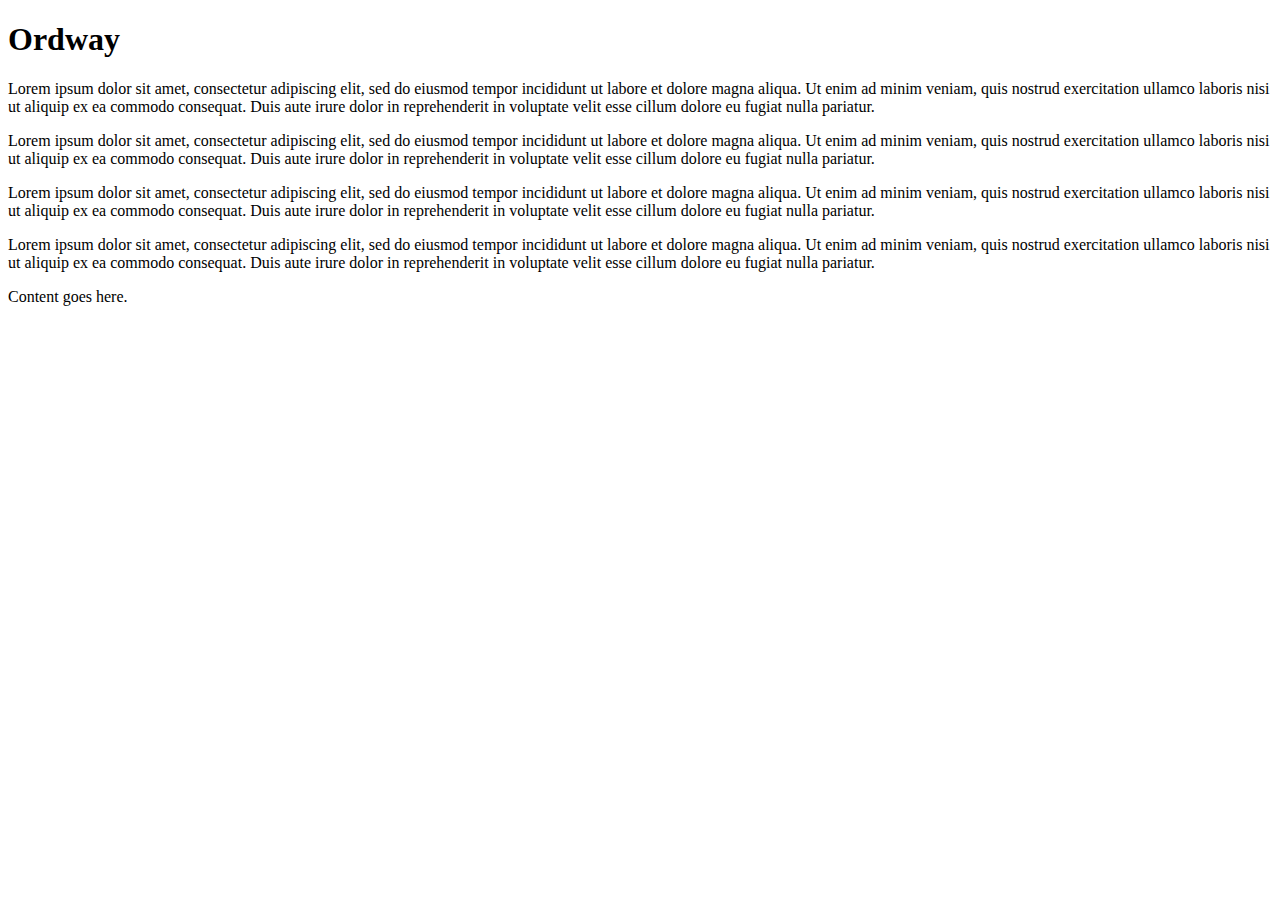
==== index.html @ a4d92c58 "Update index.html" ====
<!doctype html>
<html lang="en">
<head>
<meta charset="UTF-8">
<meta name="viewport" content="width=device-width, initial-scale=1.0">
<meta name="description" content="Our first page">
<meta name="keywords" content="html tutorial template">
<title>Resume</title>
<link rel="stylesheet" href="styles.css">
</head>
<body>
<h1> Ordway</h1>
<p>Lorem ipsum dolor sit amet, consectetur adipiscing elit, sed do eiusmod tempor incididunt ut labore et dolore magna aliqua. Ut enim ad minim veniam, quis nostrud exercitation ullamco laboris nisi ut aliquip ex ea commodo consequat. Duis aute irure dolor in reprehenderit in voluptate velit esse cillum dolore eu fugiat nulla pariatur.</p>
<p>Lorem ipsum dolor sit amet, consectetur adipiscing elit, sed do eiusmod tempor incididunt ut labore et dolore magna aliqua. Ut enim ad minim veniam, quis nostrud exercitation ullamco laboris nisi ut aliquip ex ea commodo consequat. Duis aute irure dolor in reprehenderit in voluptate velit esse cillum dolore eu fugiat nulla pariatur.</p>
<p>Lorem ipsum dolor sit amet, consectetur adipiscing elit, sed do eiusmod tempor incididunt ut labore et dolore magna aliqua. Ut enim ad minim veniam, quis nostrud exercitation ullamco laboris nisi ut aliquip ex ea commodo consequat. Duis aute irure dolor in reprehenderit in voluptate velit esse cillum dolore eu fugiat nulla pariatur.</p>
<p>Lorem ipsum dolor sit amet, consectetur adipiscing elit, sed do eiusmod tempor incididunt ut labore et dolore magna aliqua. Ut enim ad minim veniam, quis nostrud exercitation ullamco laboris nisi ut aliquip ex ea commodo consequat. Duis aute irure dolor in reprehenderit in voluptate velit esse cillum dolore eu fugiat nulla pariatur.</p>
Content goes here.
</body>
</html>
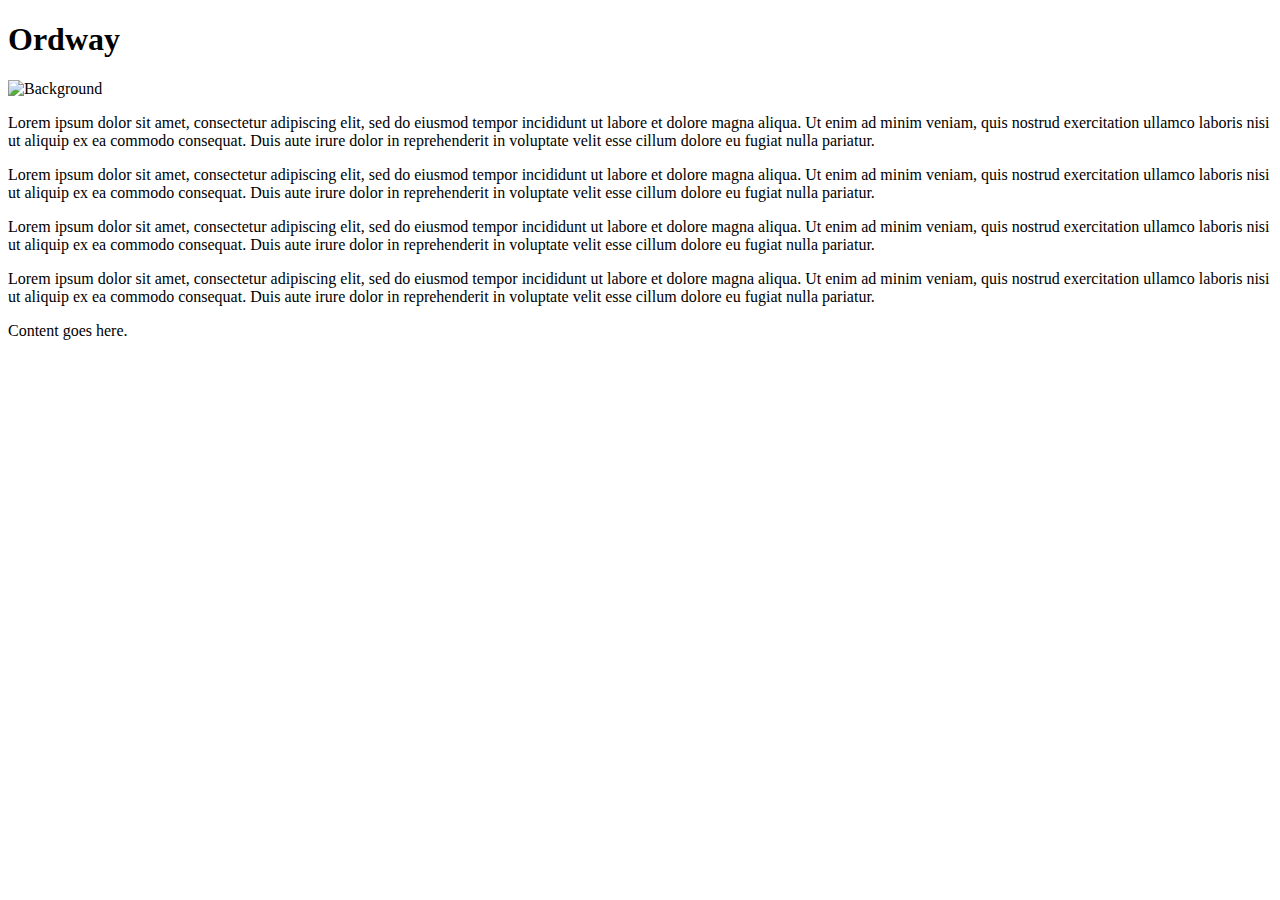
==== commit 39f61850: "Update index.html" ====
--- a/index.html
+++ b/index.html
@@ -3,13 +3,14 @@
 <head>
 <meta charset="UTF-8">
 <meta name="viewport" content="width=device-width, initial-scale=1.0">
-<meta name="description" content="Our first page">
-<meta name="keywords" content="html tutorial template">
-<title>Resume</title>
+<meta name="description" content="My personal website">
+<meta name="keywords" content="nicholas ordway Resume">
+<title>I'm Nicholas Ordway</title>
 <link rel="stylesheet" href="styles.css">
 </head>
 <body>
-<h1> Ordway</h1>
+<h1>Ordway</h1>
+  <img src="/Ordway/img/pic.jpg" alt="Background" width="500" height="333">
 <p>Lorem ipsum dolor sit amet, consectetur adipiscing elit, sed do eiusmod tempor incididunt ut labore et dolore magna aliqua. Ut enim ad minim veniam, quis nostrud exercitation ullamco laboris nisi ut aliquip ex ea commodo consequat. Duis aute irure dolor in reprehenderit in voluptate velit esse cillum dolore eu fugiat nulla pariatur.</p>
 <p>Lorem ipsum dolor sit amet, consectetur adipiscing elit, sed do eiusmod tempor incididunt ut labore et dolore magna aliqua. Ut enim ad minim veniam, quis nostrud exercitation ullamco laboris nisi ut aliquip ex ea commodo consequat. Duis aute irure dolor in reprehenderit in voluptate velit esse cillum dolore eu fugiat nulla pariatur.</p>
 <p>Lorem ipsum dolor sit amet, consectetur adipiscing elit, sed do eiusmod tempor incididunt ut labore et dolore magna aliqua. Ut enim ad minim veniam, quis nostrud exercitation ullamco laboris nisi ut aliquip ex ea commodo consequat. Duis aute irure dolor in reprehenderit in voluptate velit esse cillum dolore eu fugiat nulla pariatur.</p>
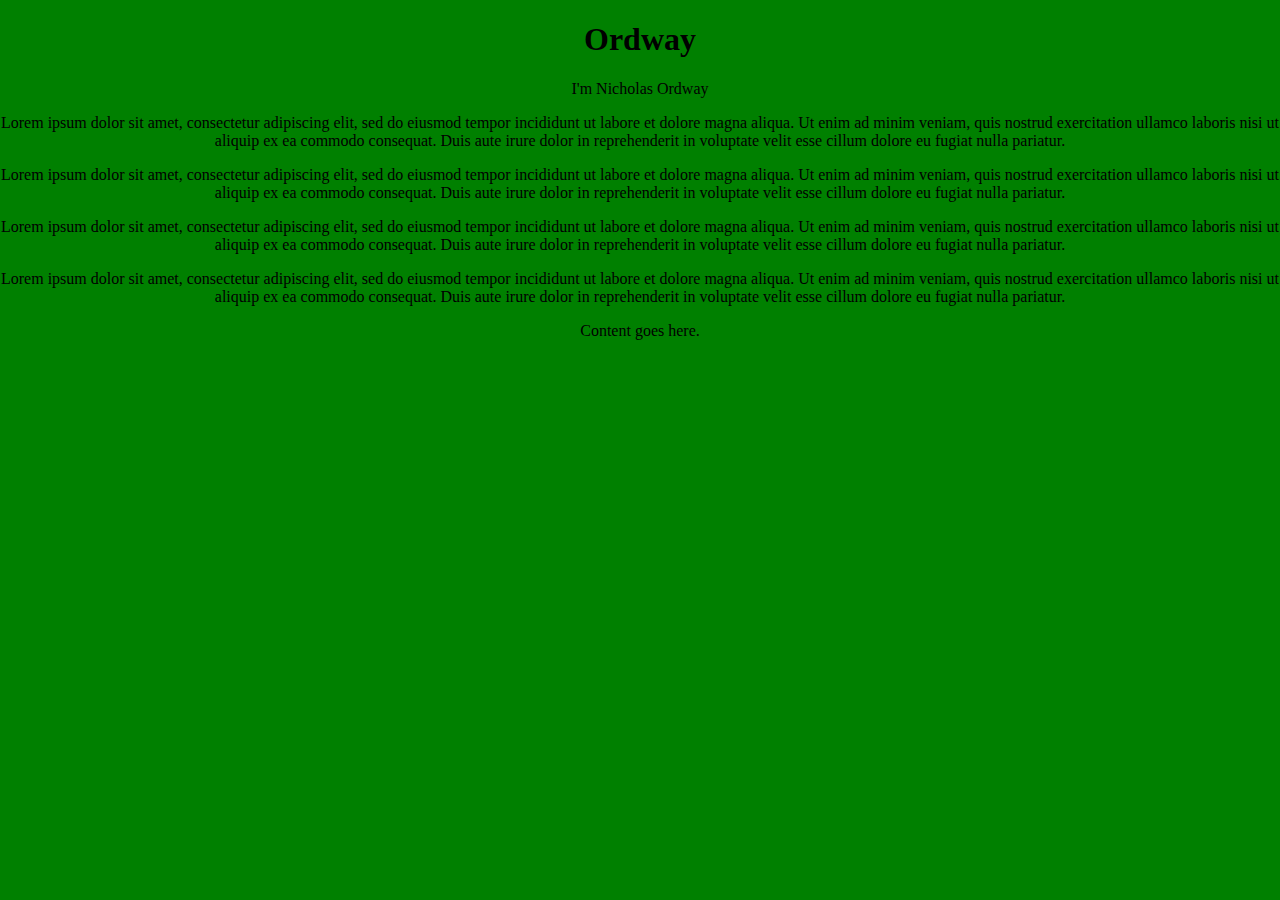
==== commit 539ee57a: "Update index.html" ====
--- a/index.html
+++ b/index.html
@@ -10,7 +10,9 @@
 </head>
 <body>
 <h1>Ordway</h1>
-  <img src="/Ordway/img/pic.jpg" alt="Background" width="500" height="333">
+  <div style="background-image: "/Ordway/img/pic.jpg" alt="Background" width="500" height="333">
+   I'm Nicholas Ordway                                                                                          
+    </div>
 <p>Lorem ipsum dolor sit amet, consectetur adipiscing elit, sed do eiusmod tempor incididunt ut labore et dolore magna aliqua. Ut enim ad minim veniam, quis nostrud exercitation ullamco laboris nisi ut aliquip ex ea commodo consequat. Duis aute irure dolor in reprehenderit in voluptate velit esse cillum dolore eu fugiat nulla pariatur.</p>
 <p>Lorem ipsum dolor sit amet, consectetur adipiscing elit, sed do eiusmod tempor incididunt ut labore et dolore magna aliqua. Ut enim ad minim veniam, quis nostrud exercitation ullamco laboris nisi ut aliquip ex ea commodo consequat. Duis aute irure dolor in reprehenderit in voluptate velit esse cillum dolore eu fugiat nulla pariatur.</p>
 <p>Lorem ipsum dolor sit amet, consectetur adipiscing elit, sed do eiusmod tempor incididunt ut labore et dolore magna aliqua. Ut enim ad minim veniam, quis nostrud exercitation ullamco laboris nisi ut aliquip ex ea commodo consequat. Duis aute irure dolor in reprehenderit in voluptate velit esse cillum dolore eu fugiat nulla pariatur.</p>
--- a/styles.css
+++ b/styles.css
@@ -0,0 +1,8 @@
+body {
+	margin: 0;
+	background: green;
+	text-align: center;
+}
+.container {
+  display: flex; /* or inline-flex */
+}
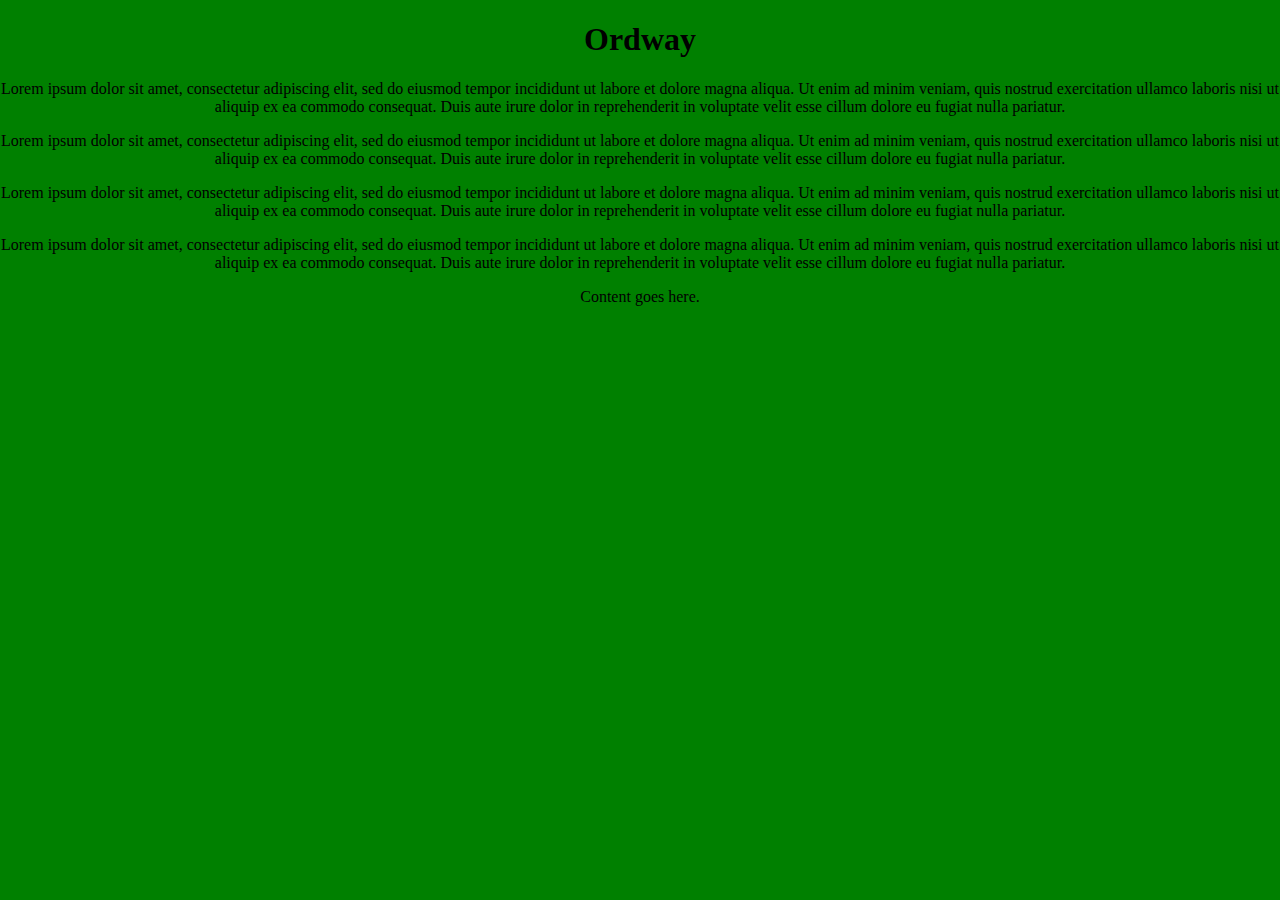
==== commit 3d7855c3: "Update index.html" ====
--- a/index.html
+++ b/index.html
@@ -10,9 +10,7 @@
 </head>
 <body>
 <h1>Ordway</h1>
-  <div style="background-image: "/Ordway/img/pic.jpg" alt="Background" width="500" height="333">
-   I'm Nicholas Ordway                                                                                          
-    </div>
+  <div style="background-image: url('/Ordway/img/pic.jpg');"></div>
 <p>Lorem ipsum dolor sit amet, consectetur adipiscing elit, sed do eiusmod tempor incididunt ut labore et dolore magna aliqua. Ut enim ad minim veniam, quis nostrud exercitation ullamco laboris nisi ut aliquip ex ea commodo consequat. Duis aute irure dolor in reprehenderit in voluptate velit esse cillum dolore eu fugiat nulla pariatur.</p>
 <p>Lorem ipsum dolor sit amet, consectetur adipiscing elit, sed do eiusmod tempor incididunt ut labore et dolore magna aliqua. Ut enim ad minim veniam, quis nostrud exercitation ullamco laboris nisi ut aliquip ex ea commodo consequat. Duis aute irure dolor in reprehenderit in voluptate velit esse cillum dolore eu fugiat nulla pariatur.</p>
 <p>Lorem ipsum dolor sit amet, consectetur adipiscing elit, sed do eiusmod tempor incididunt ut labore et dolore magna aliqua. Ut enim ad minim veniam, quis nostrud exercitation ullamco laboris nisi ut aliquip ex ea commodo consequat. Duis aute irure dolor in reprehenderit in voluptate velit esse cillum dolore eu fugiat nulla pariatur.</p>
